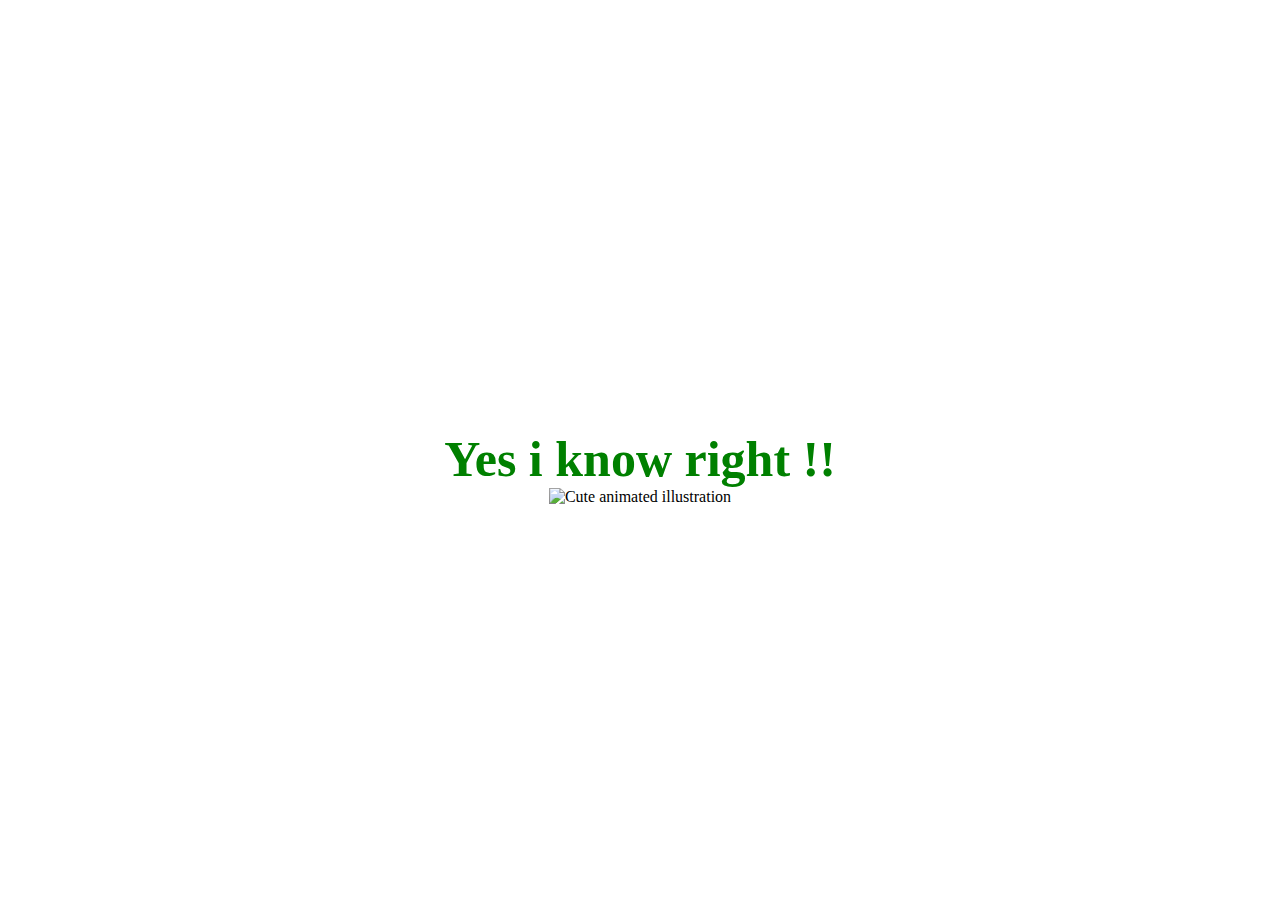
==== yes.html @ b0781aaa "Add files via upload" ====
<!DOCTYPE html>
<html lang="en">
    <head>
        <link rel="stylesheet" href="./yes_style.css">
        
    </head> 
    <body>
        <div class="container">
            <div >
                <h1 class = "header_text">Yes i know right !!</h1>
            </div>
            <div class="gif_container">
                <img src="https://media0.giphy.com/media/mB01OTop7PttfRGsY4/200w.webp?cid=ecf05e47028a7d96a96714554d83b5c1442a455060f6477b&ep=v1_user_favorites&rid=200w.webp&ct=g" alt="Cute animated illustration">
            </div>
        </div>
       
    </body> 
</html>
---- yes_style.css ----
body {
    display: flex;
    justify-content: center;
    align-items: center;
    height: 100vh;
    background-color: white;
}

.header_text {
    font-family: 'Nunito';
    font-size: 50px;
    font-weight: bold;
    color: green;
    text-align: center;
    margin-top: 20px;
    margin-bottom: 0px;
}

.gif_container {
    display: flex;
    justify-content: center;
    align-items: center;
}
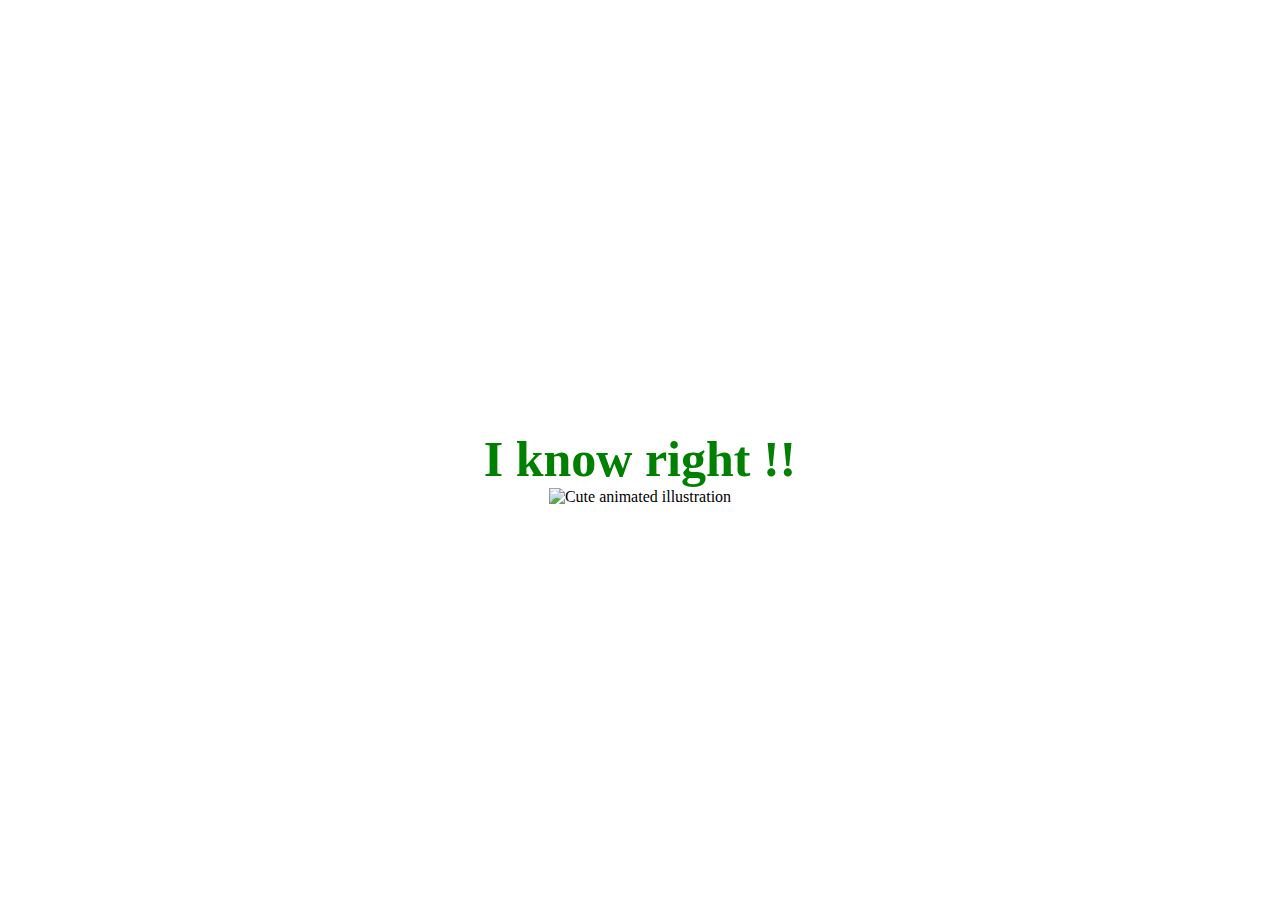
==== commit 5ddf12a7: "yes.html" ====
--- a/yes.html
+++ b/yes.html
@@ -7,7 +7,7 @@
     <body>
         <div class="container">
             <div >
-                <h1 class = "header_text">Yes i know right !!</h1>
+                <h1 class = "header_text">I know right !!</h1>
             </div>
             <div class="gif_container">
                 <img src="https://media0.giphy.com/media/mB01OTop7PttfRGsY4/200w.webp?cid=ecf05e47028a7d96a96714554d83b5c1442a455060f6477b&ep=v1_user_favorites&rid=200w.webp&ct=g" alt="Cute animated illustration">
@@ -15,4 +15,4 @@
         </div>
        
     </body> 
-</html>+</html>
